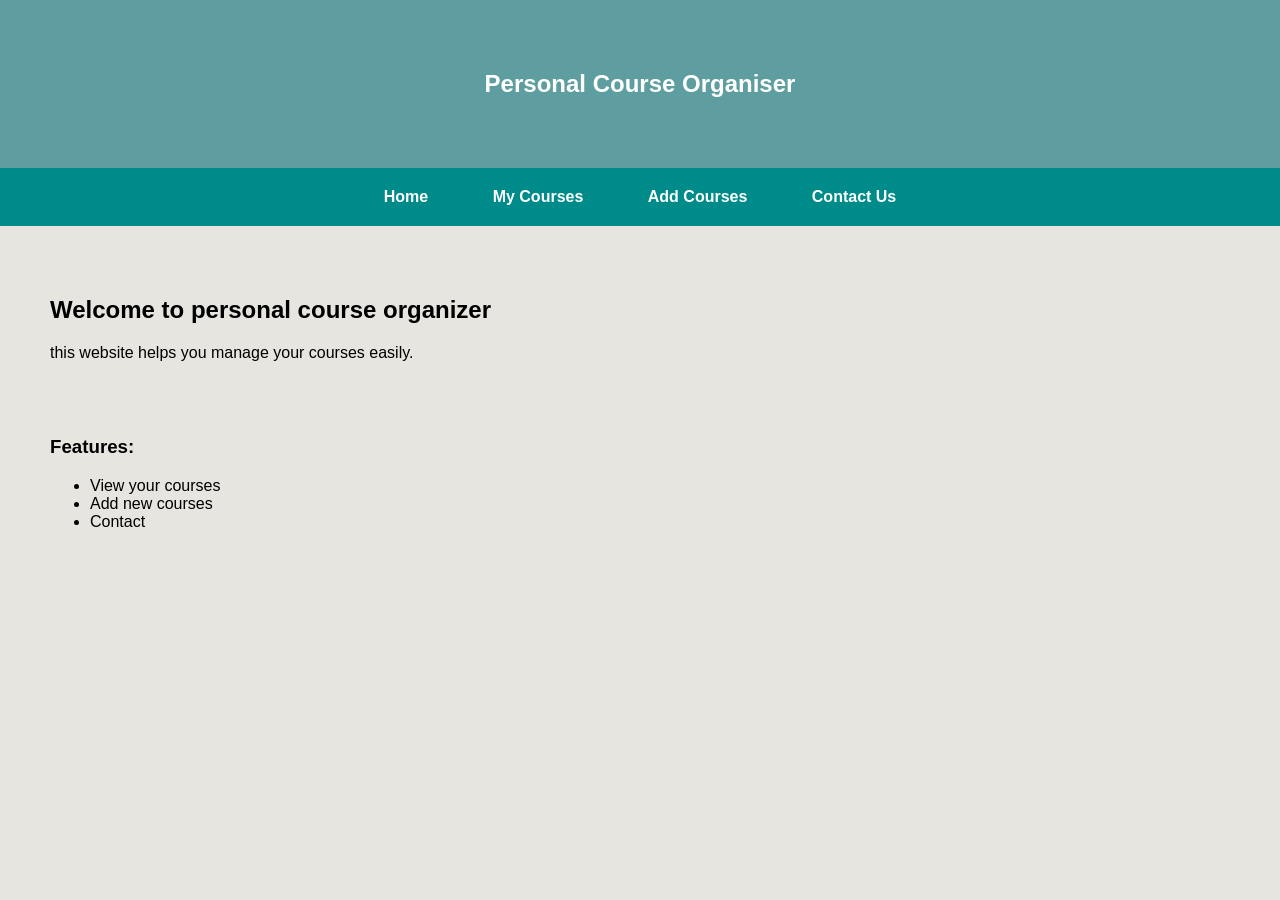
==== index.html @ 4262e3ec "Add files via upload" ====
<!DOCTYPE html>
<html lang="en">
<head>
    <meta charset="UTF-8">
    <title>Home</title>
    <link rel="stylesheet" href="style.css">
</head>
<body>
    <header>
        <h2>Personal Course Organiser</h2>
    </header>
    <nav>
        <a href="index.html">Home</a>
        <a href="myCourses.html">My Courses</a>
        <a href="addCourses.html">Add Courses</a>
        <a href="contact.html">Contact Us</a>
    </nav>
    <main>
        <section>
            <h2>Welcome to personal course organizer</h2>
            <p>this website helps you manage your courses easily.</p>
        </section>
        <section>
            <h3>Features:</h3>
            <ul>
                <li>View your courses</li>
                <li>Add new courses</li>
                <li>Contact</li>
            </ul>
        </section>
    </main>
</body>
</html>
---- style.css ----
body {
    font-family: Arial;
    margin: 0;
    
    background-color:rgb(230, 229, 224);
}
header {
    background-color:cadetblue;
    color: white;
    text-align: center;
    padding: 50px;
}
nav {
    background-color:darkcyan;
    padding: 20px;
    text-align: center;

}
nav a{
    color: white;
    margin: 30px;
    text-decoration: none;
    font-weight: bold;
}
nav a:hover {
    color: yellow;
}
main{
    padding: 30px;
}
table {
    width: 98%;
    border-collapse: collapse;
    background-color:whitesmoke;
    margin-top: 20px;
    margin-left: 10px;
}

table, th, td {
    border: 3px solid black;
    padding: 20px;
    color: black;
}
th {
    font-weight:bold ;
    color: red;
}
form {
    background-color: white;
    margin: 20px;
    padding: 20px;
    border-radius: 10px;
}
#sub {
    width: 100px;
}

input{
    width: 97%;
    padding: 10px;
    margin-top: 10px;
    
}
section{
    padding: 20px;
}
#n{
    border-radius: 5px;
    padding: 30px;
    width: 90%;
    background-color: ghostwhite;
}
@media (max-width: 768px){

    header{
        padding: 20px;
        font-size: 18px;
    }
    nav a {
        display: block;
        margin: 10px 0;
    }
    main {
        padding: 15px;
    }
    table, th, td {
        font-size: 14px;
        padding: ;
    }
}
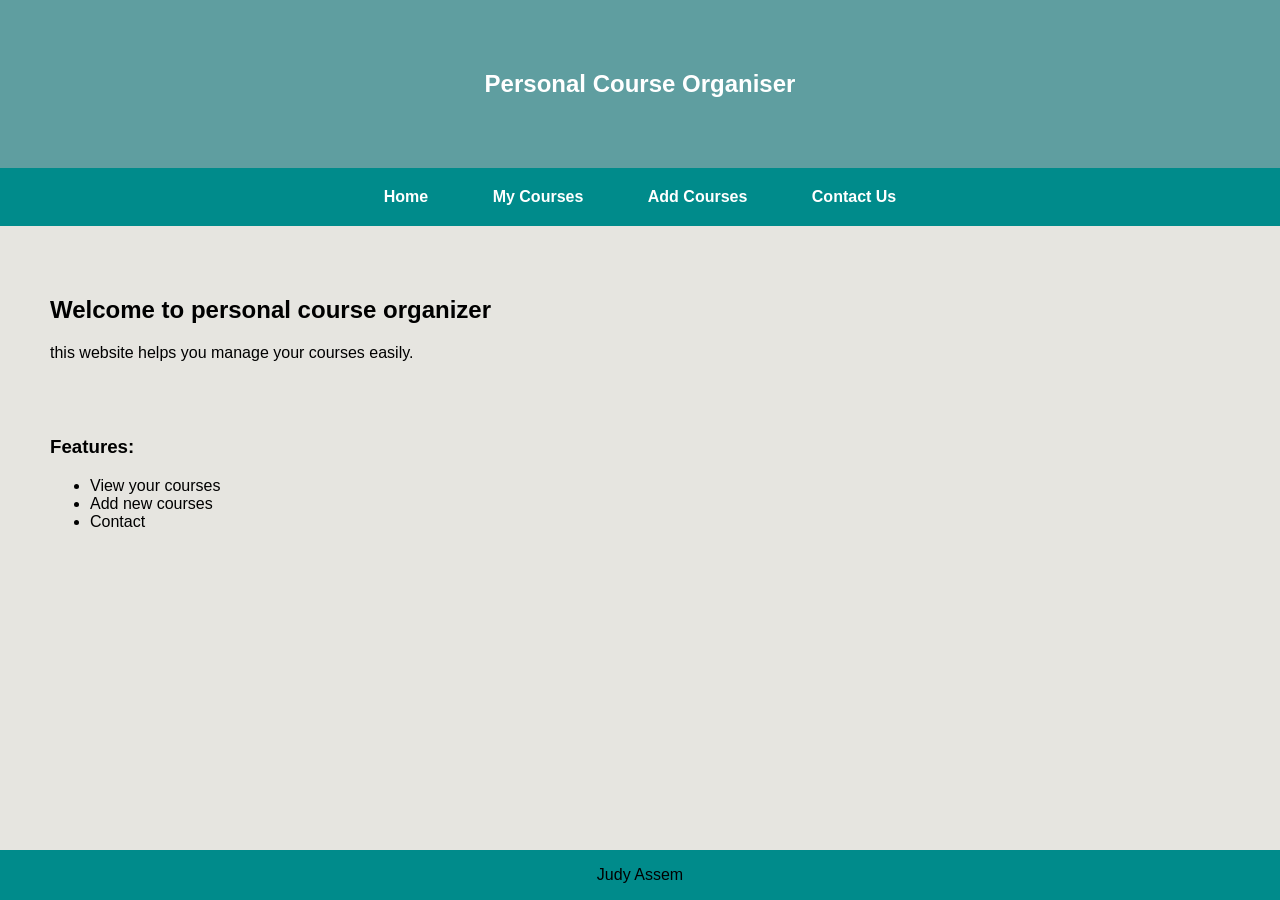
==== commit 876fe768: "Add files via upload" ====
--- a/index.html
+++ b/index.html
@@ -29,5 +29,8 @@
             </ul>
         </section>
     </main>
+    <footer>
+        <p>Judy Assem</p>
+    </footer>
 </body>
 </html>
--- a/style.css
+++ b/style.css
@@ -70,6 +70,14 @@
     width: 90%;
     background-color: ghostwhite;
 }
+footer{
+    position: absolute;
+    bottom: 0;
+    width: 100%;
+    height: 50px;
+    background-color: darkcyan;
+    text-align: center;
+}
 @media (max-width: 768px){
 
     header{
@@ -85,6 +93,5 @@
     }
     table, th, td {
         font-size: 14px;
-        padding: ;
     }
-}+}
